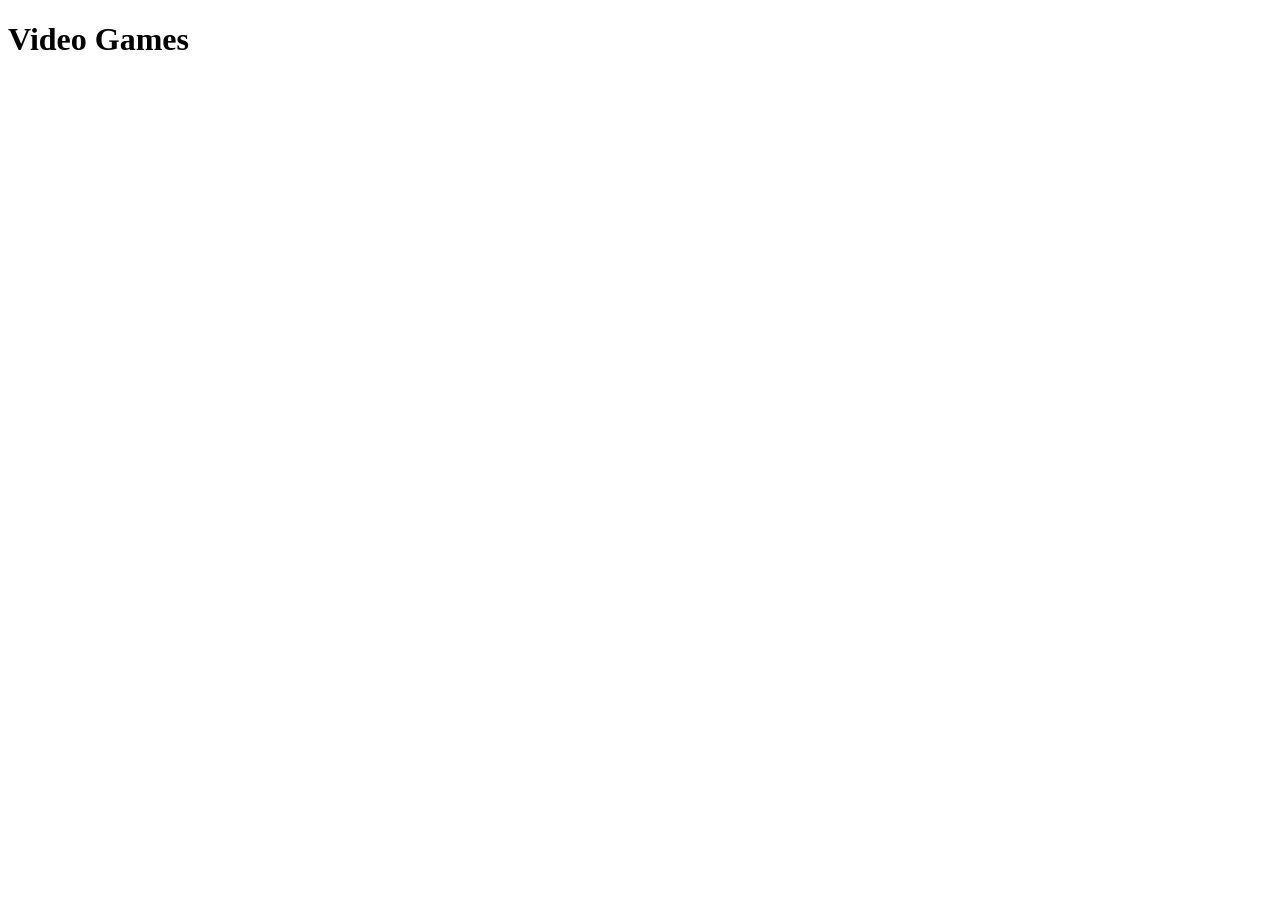
==== index.html @ c9997288 "added h1" ====
<!DOCTYPE html>
<html>
    <head>
        <title>my first Website</title>
        <!-- this is a comment, these aare useful for notes ctrl or cmd + /   -->
         <!-- these meta tags are used by the search engine  -->
        <meta name="description" content="This is my first website." />
        <meta name="author" content="Josh Rocha" />
        <meta name="keywords" content="html, css, learning" />
        <!-- this meta tag encodes my characters and is used by the browser  -->
        <meta charset="UTF-8" />
    </head>
    <body>
        <header> 
            <h1>Video Games</h1>
            <nav></nav>
        </header>
        <main></main>
        <footer></footer>
    </body>
</html>
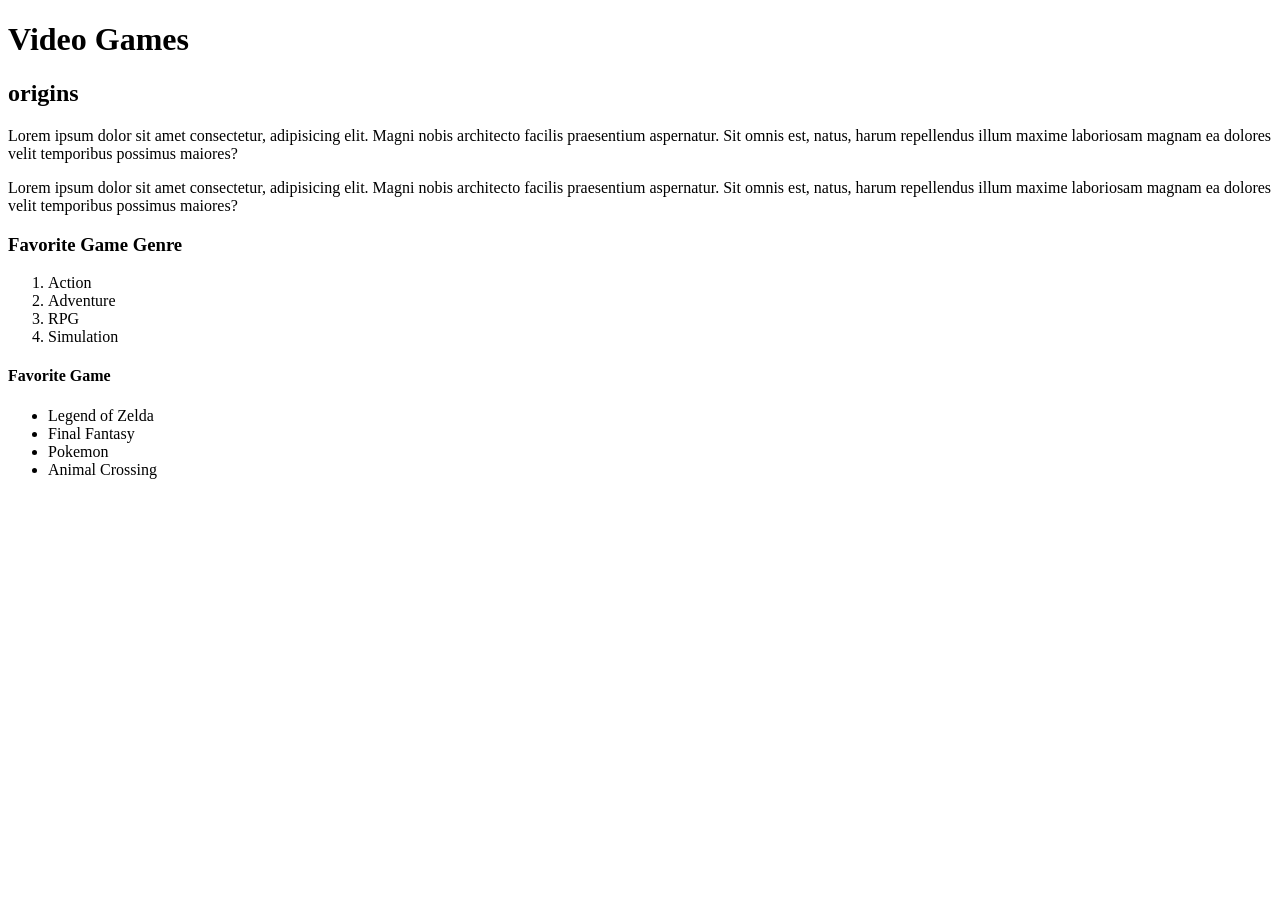
==== commit 5e01e312: "paragraphs" ====
--- a/index.html
+++ b/index.html
@@ -15,8 +15,30 @@
             <h1>Video Games</h1>
             <nav></nav>
         </header>
-        <main></main>
+        <main>
+            <section> 
+                <h2>origins</h2>
+                <p>Lorem ipsum dolor sit amet consectetur, adipisicing elit. Magni nobis architecto facilis praesentium aspernatur. Sit omnis est, natus, harum repellendus illum maxime laboriosam magnam ea dolores velit temporibus possimus maiores?</p>
+                <p>Lorem ipsum dolor sit amet consectetur, adipisicing elit. Magni nobis architecto facilis praesentium aspernatur. Sit omnis est, natus, harum repellendus illum maxime laboriosam magnam ea dolores velit temporibus possimus maiores?</p>
+            </section>
+            <section> 
+                <h3>Favorite Game Genre</h3>
+                <ol> 
+                    <li>Action</li>
+                    <li>Adventure</li>
+                    <li>RPG</li>
+                    <li>Simulation</li>
+                </ol>
+                <section> 
+                    <h4>Favorite Game</h4>
+                    <ul> 
+                        <li>Legend of Zelda</li>
+                        <li>Final Fantasy</li>
+                        <li>Pokemon</li>
+                        <li>Animal Crossing</li>
+                    </ul>
+            </section>
+        </main>
         <footer></footer>
     </body>
-</html>
-    +</html> 
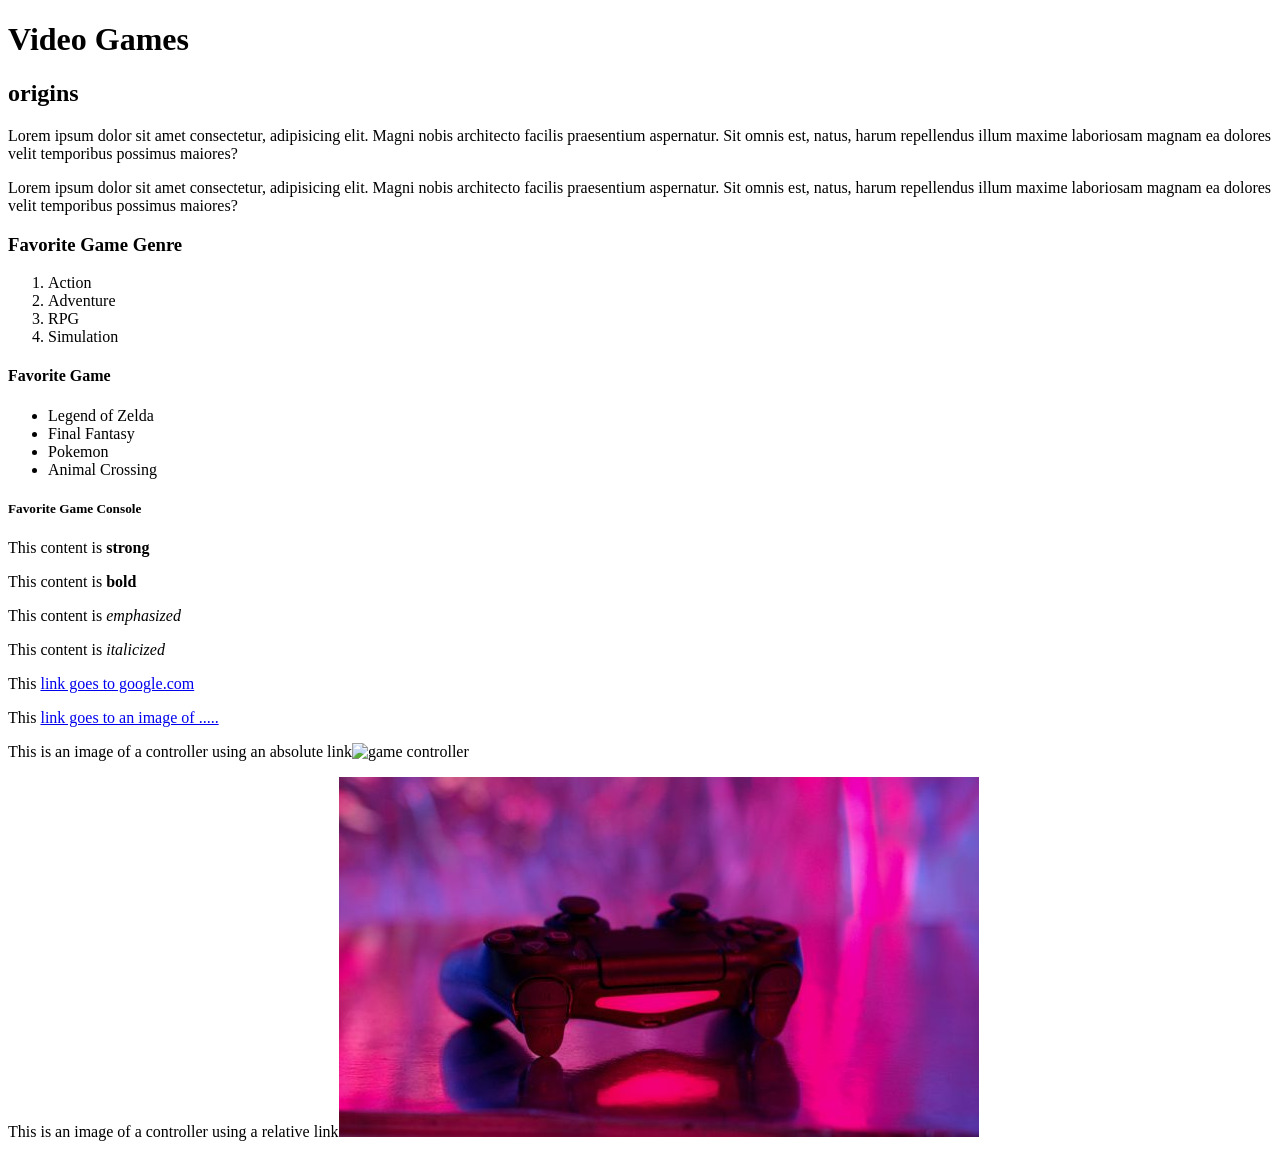
==== commit c8a8c8ca: "Finished" ====
--- a/index.html
+++ b/index.html
@@ -38,6 +38,18 @@
                         <li>Animal Crossing</li>
                     </ul>
             </section>
+            <section>
+                <h5>Favorite Game Console</h5>
+                <p>This content is <strong>strong</strong></p>
+                <p>This content is <b>bold</b></p>
+                <p>This content is <em>emphasized</em></p>
+                <p>This content is <i>italicized</i></p>
+                <p>This <a href="https://www.google.com" target="_blank">link 
+                goes to google.com</a></p>
+                <p>This <a href="https://images.pexels.com/photos/7773745/pexels-photo-7773745.jpeg" target="_blank">link goes to an image of .....</a></p>
+                <p>This is an image of a controller using an absolute link<img src="https://images.pexels.com/photos/7773745/pexels-photo-7773745.jpeg" alt="game controller" /></p>
+                <p>This is an image of a controller using a relative link<img src="images/gamecontroller.jpg" alt="game controller" /></p>
+            </section>
         </main>
         <footer></footer>
     </body>
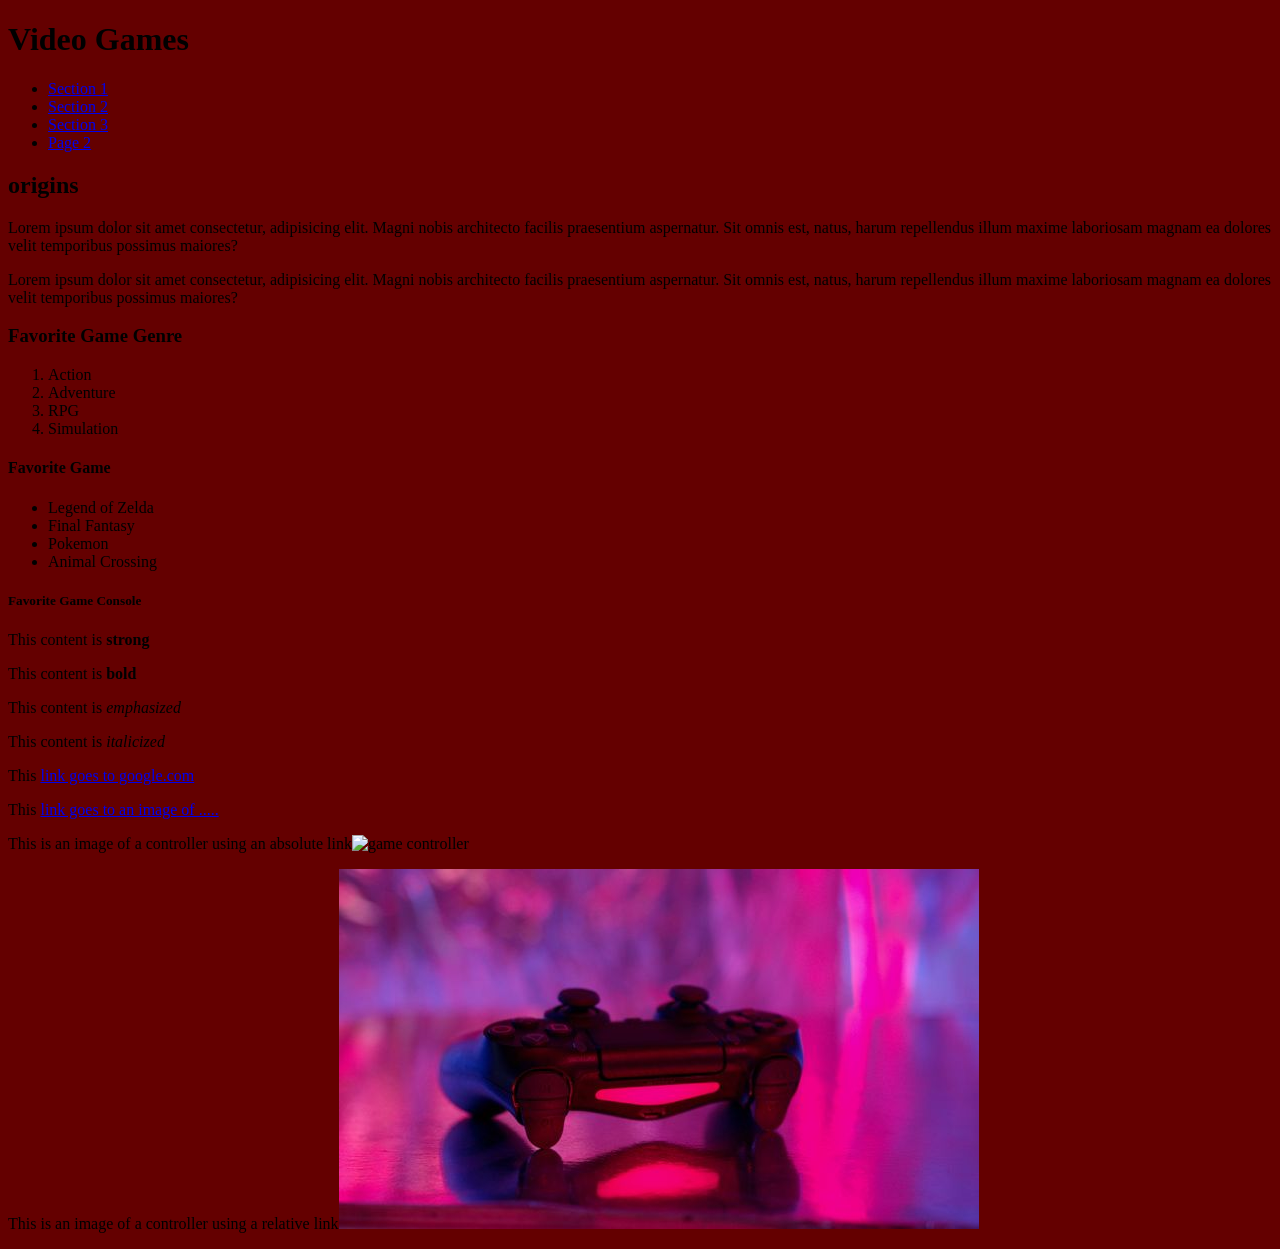
==== commit cc3c70ff: "css" ====
--- a/index.html
+++ b/index.html
@@ -9,11 +9,23 @@
         <meta name="keywords" content="html, css, learning" />
         <!-- this meta tag encodes my characters and is used by the browser  -->
         <meta charset="UTF-8" />
+        <style>
+            body {
+                background-color: gainsboro;
+            }
+        </style>
+        <link rel="stylesheet" href="css/style.css" />
     </head>
     <body>
         <header> 
             <h1>Video Games</h1>
-            <nav></nav>
+            <nav>
+                <ul>
+                    <li><a href="#section1">Section 1</a></li>
+                    <li><a href="#section2">Section 2</a></li>
+                    <li><a href="#gallery">Section 3</a></li>
+                    <li><a href="page2.html">Page 2</a></li>
+            </nav>
         </header>
         <main>
             <section> 
--- a/css/style.css
+++ b/css/style.css
@@ -0,0 +1,3 @@
+body{
+    background-color: rgba(100,0,0,1.0);
+}
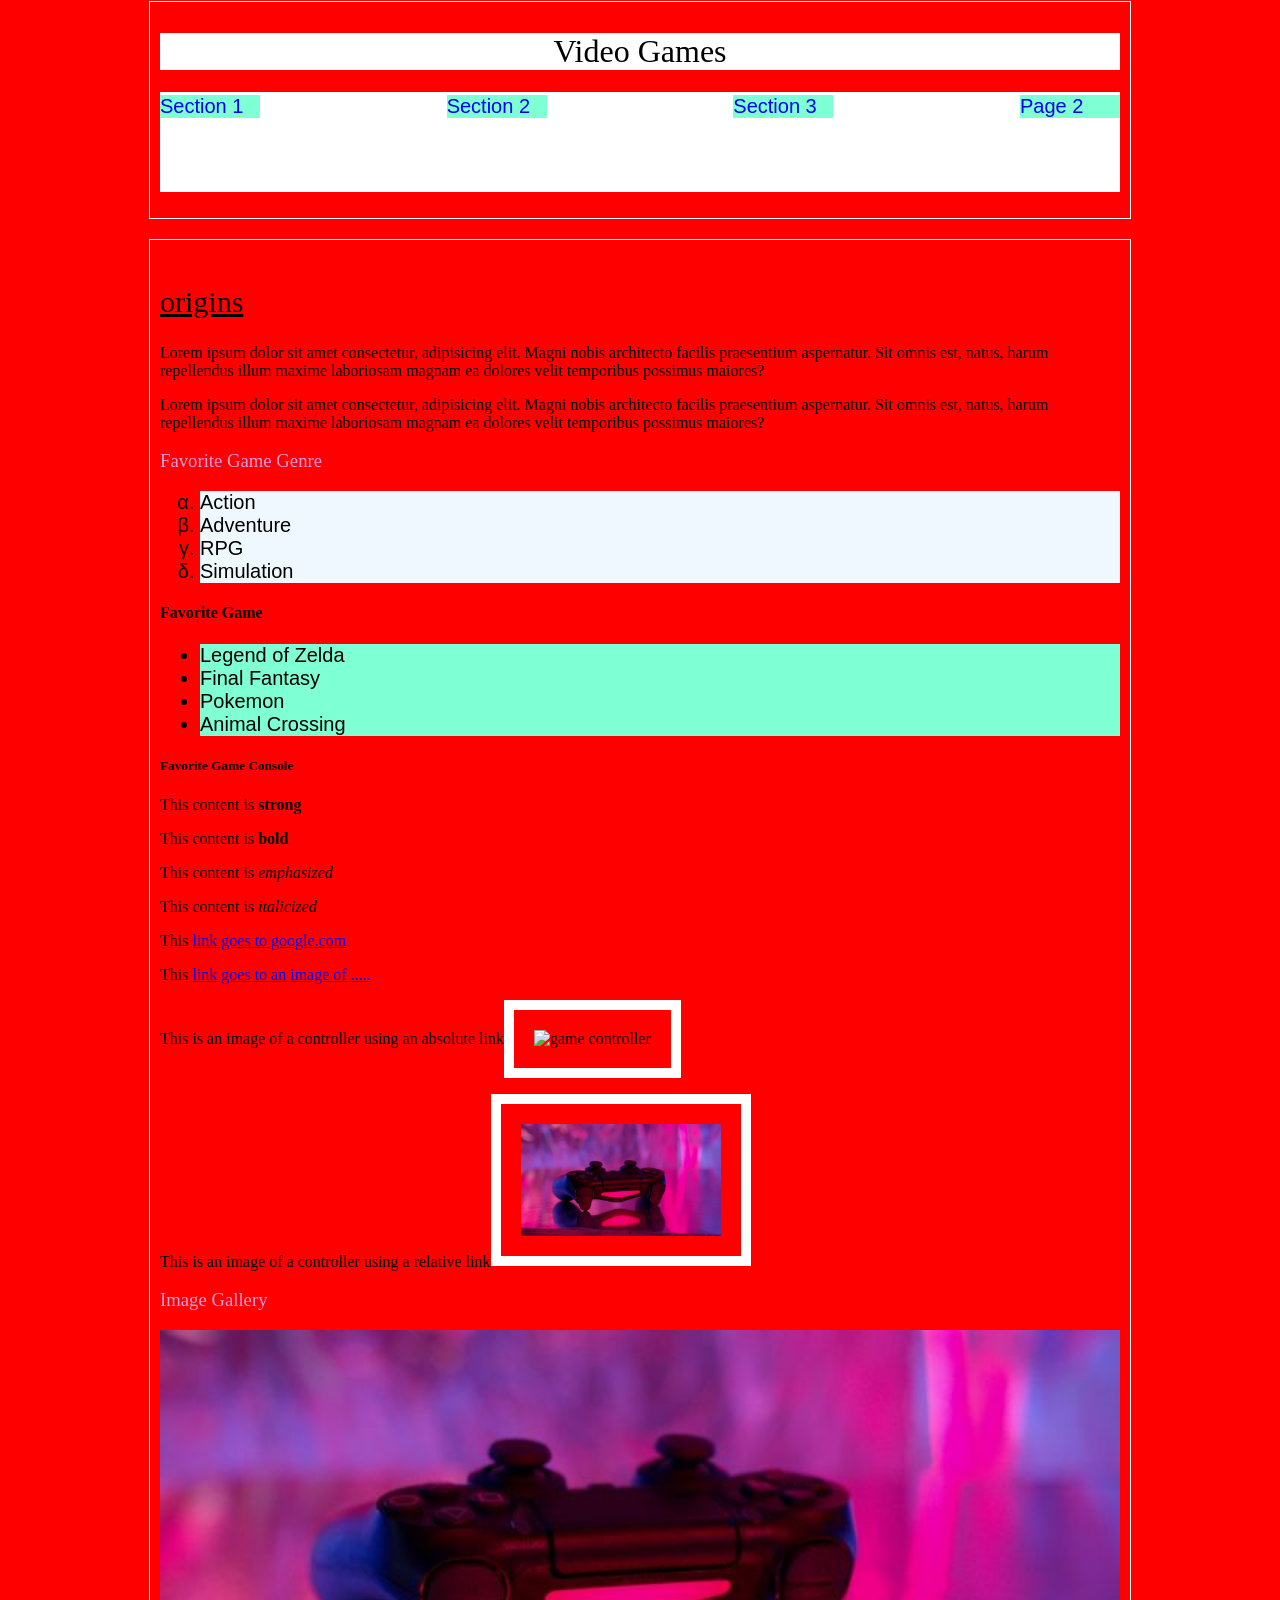
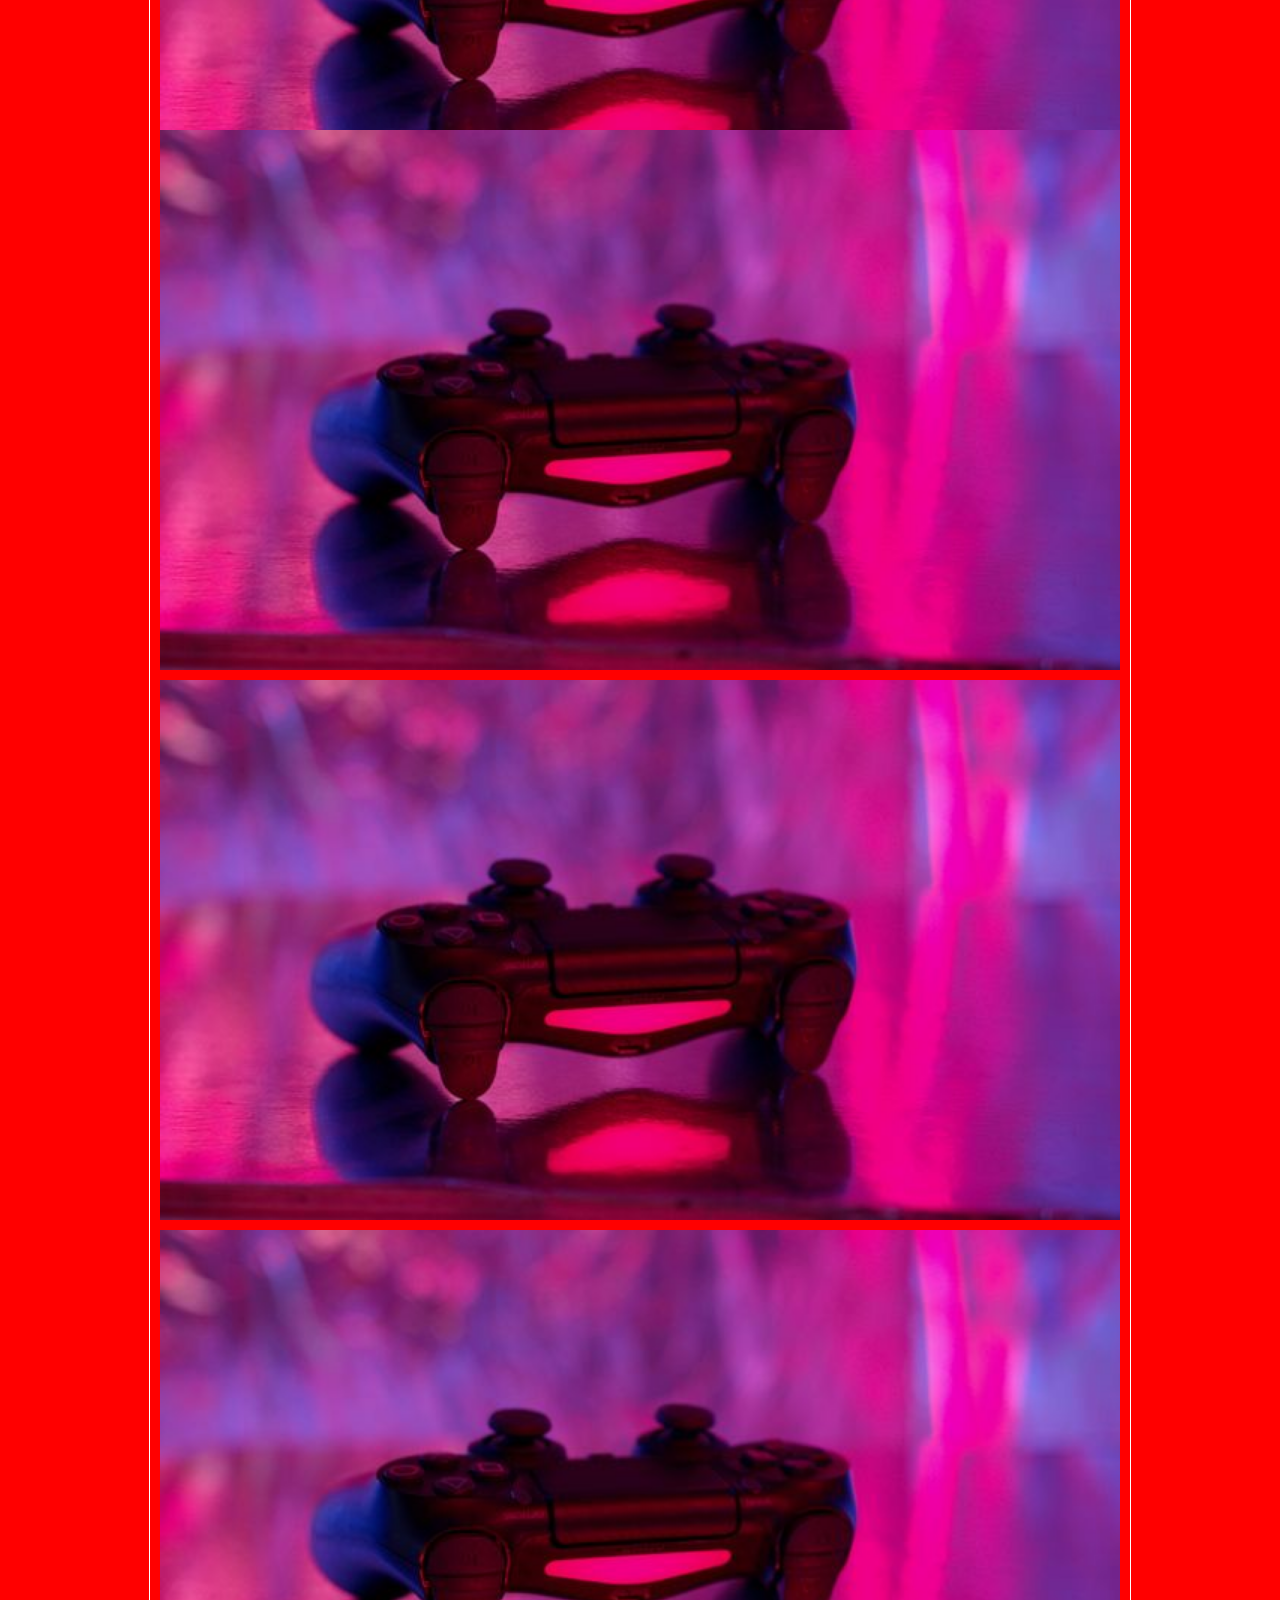
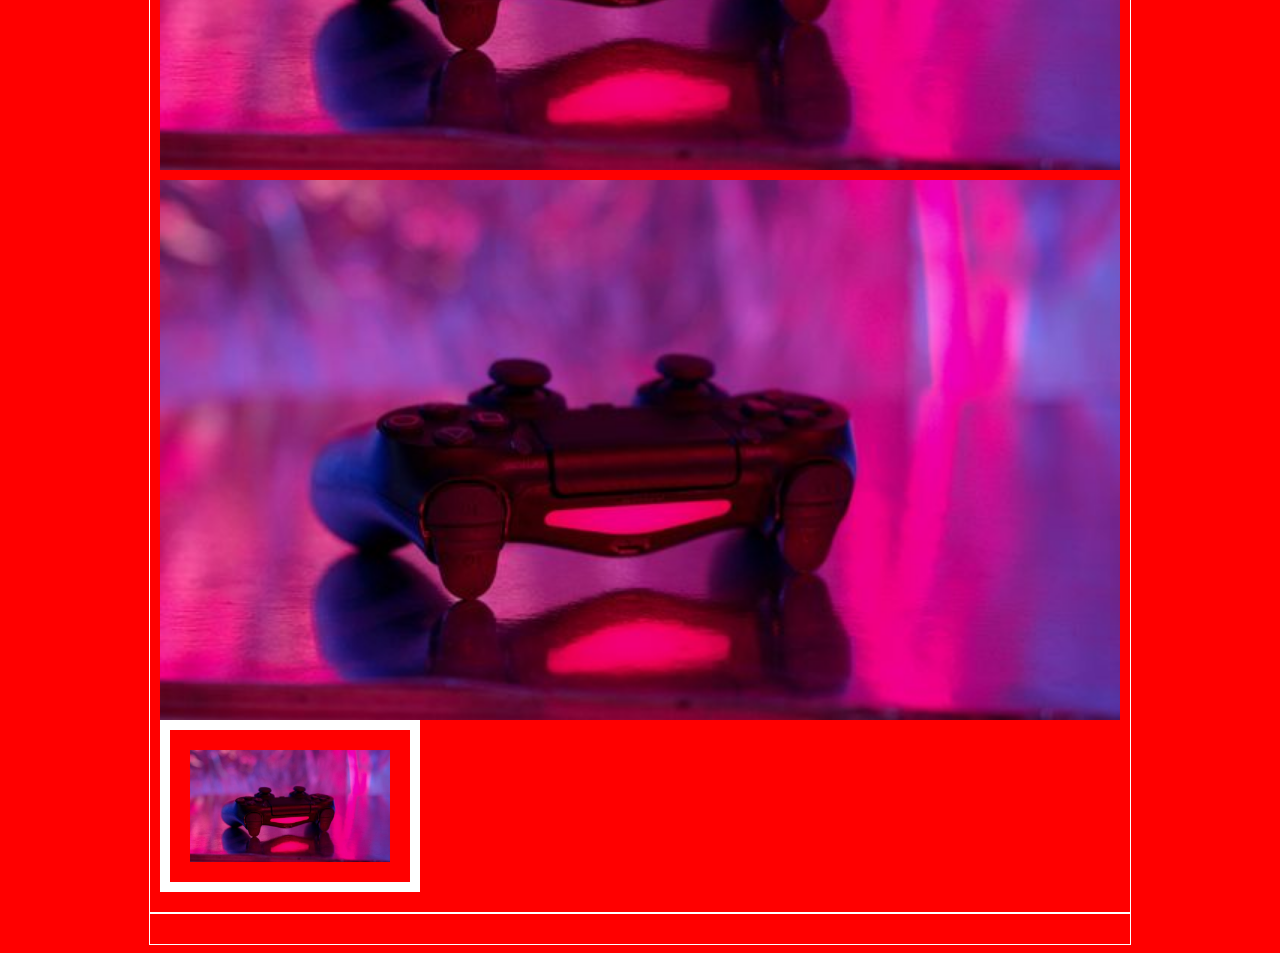
==== commit dce0baec: "image spacing" ====
--- a/index.html
+++ b/index.html
@@ -62,6 +62,20 @@
                 <p>This is an image of a controller using an absolute link<img src="https://images.pexels.com/photos/7773745/pexels-photo-7773745.jpeg" alt="game controller" /></p>
                 <p>This is an image of a controller using a relative link<img src="images/gamecontroller.jpg" alt="game controller" /></p>
             </section>
+
+            <section>
+                <h3>Image Gallery</h3>
+                <section class="bgimage"></section>
+                <section class = "imagegallery">
+                    <img src="images/gamecontroller.jpg" alt="Game 1" />
+                    <img src="images/gamecontroller.jpg" alt="Game 2" />
+                    <img src="images/gamecontroller.jpg" alt="Game 3" />
+                    <img src="images/gamecontroller.jpg" alt="Game 4" />
+                </section>
+            </section>
+            <section class="fig" caption="This is a caption for the image">
+                <img src="images/gamecontroller.jpg" alt="Game Controller" />
+            </section>
         </main>
         <footer></footer>
     </body>
--- a/css/style.css
+++ b/css/style.css
@@ -1,3 +1,152 @@
 body{
-    background-color: rgba(100,0,0,1.0);
+    background-color: rgba(255,0,0,1.0);
+}
+
+h1,h2,h3{
+    font-family: "Roboto", fantasy;
+    font-weight: 200;
+}
+h1{
+    background-color: #ffffff;
+    text-align: center;
+}
+
+h2{
+    text-decoration: underline;
+    font-size: 30px;
+}
+
+h3{
+    color: plum;
+}
+
+li{
+    font-family: sans-serif;
+    font-size: 20px;
+    background-color: aliceblue;
+
+}
+
+ul li{
+    background-color: aquamarine;
+}
+
+ol li{
+    list-style: lower-greek;
+}
+
+img{
+    width: 200px;
+   /* height: 300px;*/
+   padding: 20px;
+    /* border-width: 10px;
+    border-color: white;
+    border-style: solid;
+    border: 10px; */
+   border: 10px white solid;
+   
+}
+header{
+    width: 960px;
+    border: 1px solid white;
+    padding: 10px;
+    margin-top: -7px;
+    margin-bottom: 20px;
+    margin-left: auto;
+    margin-right: auto;
+
+}
+
+main{
+    width: 960px;
+    border: 1px solid white;
+    padding-top: 20px;
+    padding-right: 10px;
+    padding-bottom: 20px;
+    padding-left: 10px;
+    margin: 0 auto;
+}
+
+footer{
+    width: 960px;
+    height: 10px;
+    border: 1px solid white;
+    padding: 10px;
+    margin: 0 auto;
+}
+
+.incline{
+    display: inline-block;
+}
+
+nav{
+    background-color: #ffffff;
+}
+
+nav ul{
+    height: 100px;
+    margin-left: -40px;
+    display: grid;
+    grid-template-columns: 100px 100px 100px 100px;
+    grid-template-rows: 30px;
+    gap: 20px;
+    justify-content: space-between;
+    align-items: center;
+}
+
+nav ul li{
+    list-style: none;
+}
+
+nav ul li a{
+    text-decoration: none;
+}
+
+nav ul li a:hover{
+    background-color: blanchedalmond;
+}
+
+.inline{
+    display: inline-block;
+}
+
+.bgimage{
+    background-image: url(../images/gamecontroller.jpg);
+    height: 400px; 
+    background-repeat: no-repeat;
+    background-size: cover;
+    background-position: center;
+    disaplay: grid;
+    grid-template-columns: 200px;
+    grid-template-rows: 100px;
+    align-content: center;
+    justify-content: center;
+}
+
+.imagegallery{
+    display: grid;
+    gird-template-columns: 1fr 1fr 1fr 1fr;
+    grid-template-rows: auto;
+    gap: 10px;
+}
+
+.imagegallery>img{
+    width: 100%;
+    border-width: 0px;
+    padding: 0px;
+    margin: 0px;
+}
+
+.fig{
+    display: grid;
+    grid-template-columns: 1fr 1fr 1fr 1fr;
+    grid-template-rows: auto;
+    gap: 20px;
+}
+
+.group{
+    display: grid;
+    grid-template-columns: 1fr 1fr 1fr 1fr;
+    grid-template-rows: auto;
+    gap: 20px;
 }
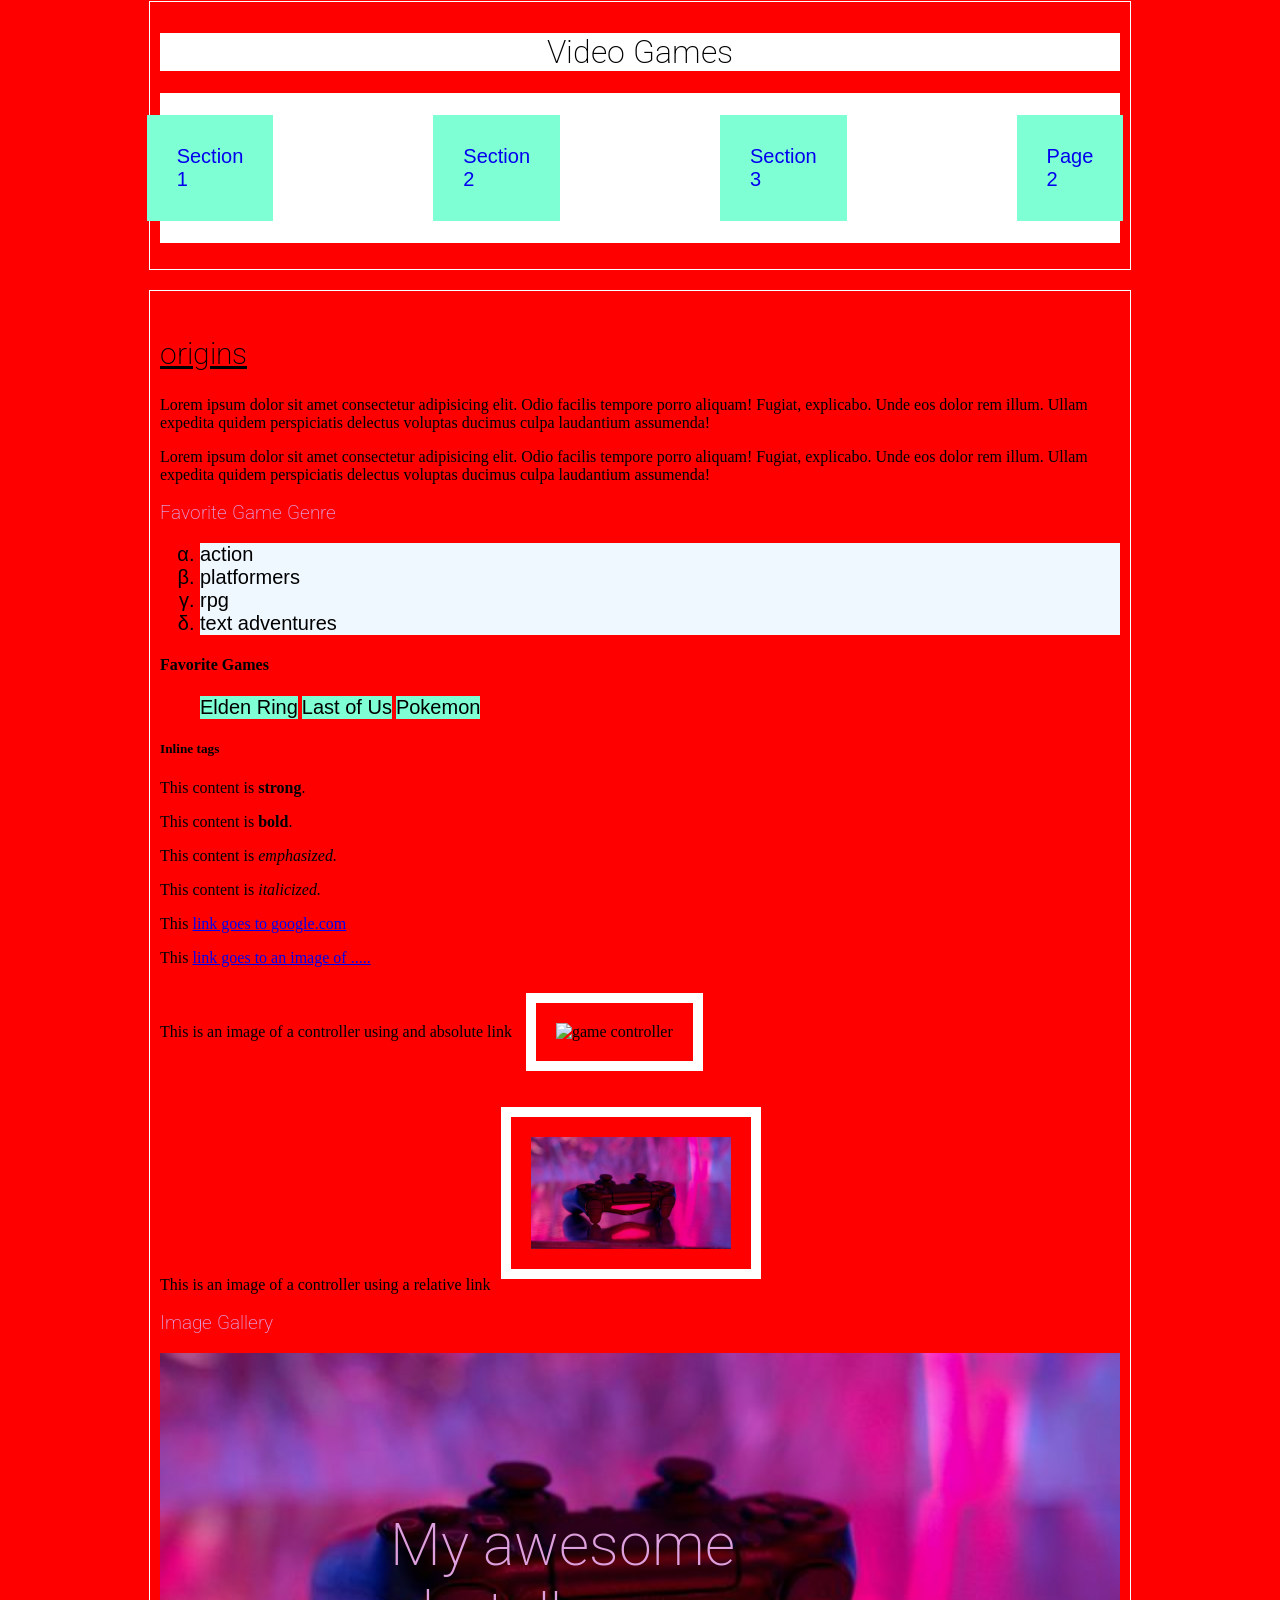
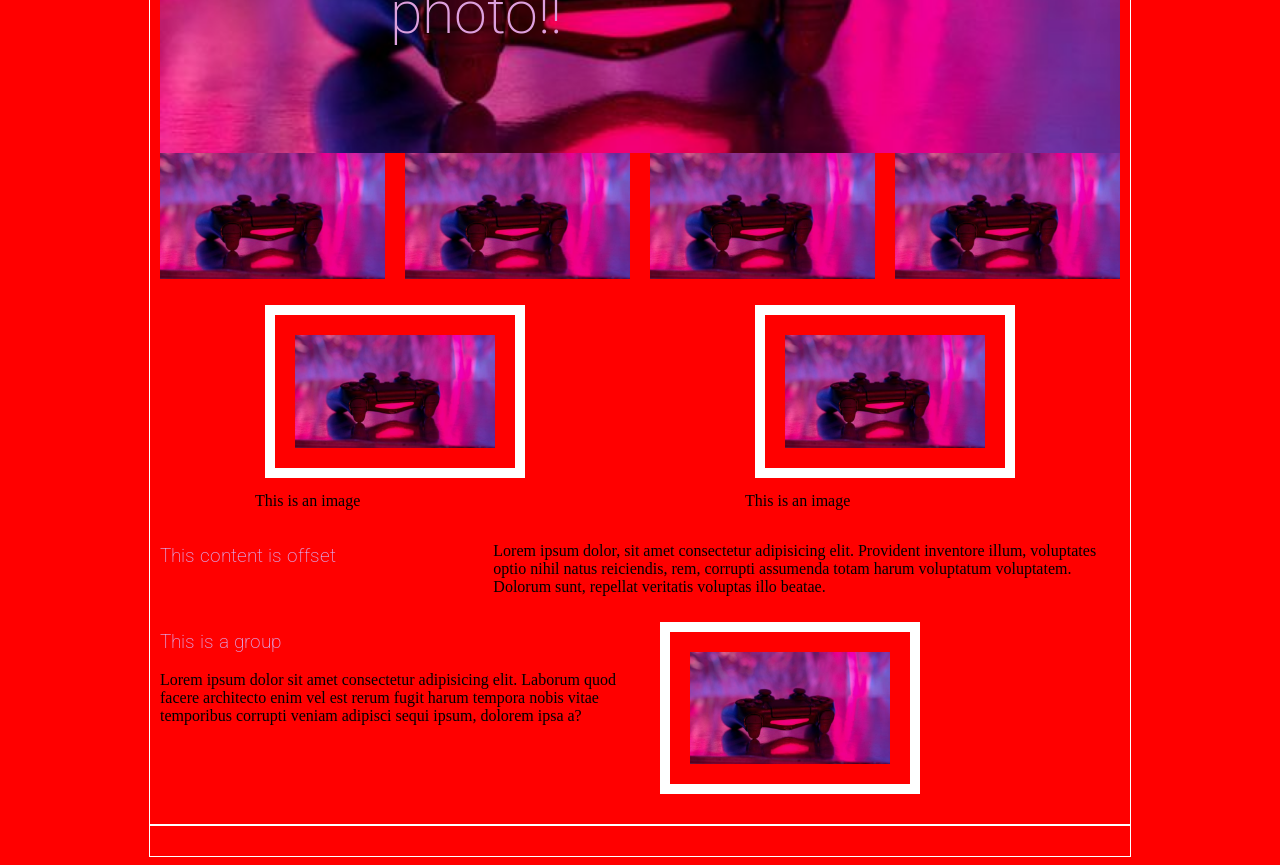
==== commit 8ba4cd95: "css update" ====
--- a/index.html
+++ b/index.html
@@ -1,23 +1,27 @@
 <!DOCTYPE html>
 <html>
     <head>
-        <title>my first Website</title>
-        <!-- this is a comment, these aare useful for notes ctrl or cmd + /   -->
-         <!-- these meta tags are used by the search engine  -->
-        <meta name="description" content="This is my first website." />
-        <meta name="author" content="Josh Rocha" />
-        <meta name="keywords" content="html, css, learning" />
-        <!-- this meta tag encodes my characters and is used by the browser  -->
-        <meta charset="UTF-8" />
+        <title>my first website</title>
+        <!-- this is a comment, these are useful for notes ctrl or cmd + /-->
+         <!-- these meta tags are used by the search engine -->
+        <meta name="description" content="This is my first website">
+        <meta name="author" content="Zevensuy Rodriguez">
+        <meta name="keywords" content="html, css, learning">
+        <!--  this meta tag encodes my characters and is used by the browser-->
+        <meta charset="UTF-8">
         <style>
-            body {
+            body{
                 background-color: gainsboro;
             }
         </style>
-        <link rel="stylesheet" href="css/style.css" />
+        <link rel="stylesheet" href="css/style.css" media="(min-width: 800px)">
+
+        <link rel="stylesheet" href="css/tablet.css" media="(min-width: 460px) and (max-width: 799px)">
+        <link rel="stylesheet" href="css/mobile.css" media="(max-width: 459px)">
+        <meta name="viewport" content="width=device-width, initial-scale=1.0" />
     </head>
     <body>
-        <header> 
+        <header>
             <h1>Video Games</h1>
             <nav>
                 <ul>
@@ -25,58 +29,79 @@
                     <li><a href="#section2">Section 2</a></li>
                     <li><a href="#gallery">Section 3</a></li>
                     <li><a href="page2.html">Page 2</a></li>
+                </ul> 
             </nav>
         </header>
         <main>
-            <section> 
+            <section id="section1">
                 <h2>origins</h2>
-                <p>Lorem ipsum dolor sit amet consectetur, adipisicing elit. Magni nobis architecto facilis praesentium aspernatur. Sit omnis est, natus, harum repellendus illum maxime laboriosam magnam ea dolores velit temporibus possimus maiores?</p>
-                <p>Lorem ipsum dolor sit amet consectetur, adipisicing elit. Magni nobis architecto facilis praesentium aspernatur. Sit omnis est, natus, harum repellendus illum maxime laboriosam magnam ea dolores velit temporibus possimus maiores?</p>
+                <p>Lorem ipsum dolor sit amet consectetur adipisicing elit. Odio facilis tempore porro aliquam! Fugiat, explicabo. Unde eos dolor rem illum. Ullam expedita quidem perspiciatis delectus voluptas ducimus culpa laudantium assumenda!</p>
+                <p>Lorem ipsum dolor sit amet consectetur adipisicing elit. Odio facilis tempore porro aliquam! Fugiat, explicabo. Unde eos dolor rem illum. Ullam expedita quidem perspiciatis delectus voluptas ducimus culpa laudantium assumenda!</p>
             </section>
-            <section> 
+            <section id="section2">
                 <h3>Favorite Game Genre</h3>
-                <ol> 
-                    <li>Action</li>
-                    <li>Adventure</li>
-                    <li>RPG</li>
-                    <li>Simulation</li>
+                <ol>
+                    <li>action</li>
+                    <li>platformers</li>
+                    <li>rpg</li>
+                    <li>text adventures</li>
                 </ol>
-                <section> 
-                    <h4>Favorite Game</h4>
-                    <ul> 
-                        <li>Legend of Zelda</li>
-                        <li>Final Fantasy</li>
-                        <li>Pokemon</li>
-                        <li>Animal Crossing</li>
-                    </ul>
             </section>
             <section>
-                <h5>Favorite Game Console</h5>
-                <p>This content is <strong>strong</strong></p>
-                <p>This content is <b>bold</b></p>
-                <p>This content is <em>emphasized</em></p>
-                <p>This content is <i>italicized</i></p>
-                <p>This <a href="https://www.google.com" target="_blank">link 
-                goes to google.com</a></p>
+                <h4>Favorite Games</h4>
+                <ul>
+                    <li class="inline">Elden Ring</li>
+                    <li class="inline">Last of Us</li>
+                    <li class="inline">Pokemon</li>
+                </ul>
+            </section>
+            <section id="gallery">
+                <h5>Inline tags</h5>
+                <p>This content is <strong>strong</strong>.</p>
+                <p>This content is <b>bold</b>.</p>
+                <p>This content is <em>emphasized.</em></p>
+                <p>This content is <i>italicized.</i></p>
+                <p>This <a href="http://www.google.com" target="_blank">link goes to google.com</a></p>
                 <p>This <a href="https://images.pexels.com/photos/7773745/pexels-photo-7773745.jpeg" target="_blank">link goes to an image of .....</a></p>
-                <p>This is an image of a controller using an absolute link<img src="https://images.pexels.com/photos/7773745/pexels-photo-7773745.jpeg" alt="game controller" /></p>
-                <p>This is an image of a controller using a relative link<img src="images/gamecontroller.jpg" alt="game controller" /></p>
+                <p>This is an image of a controller using and absolute link <img src="https://images.pexels.com/photos/7773745/pexels-photo-7773745.jpeg" alt="game controller"></p>
+                <p>This is an image of a controller using a relative link<img src="images/gamecontroller.jpg" alt="game controller"></p>
             </section>
 
             <section>
                 <h3>Image Gallery</h3>
-                <section class="bgimage"></section>
-                <section class = "imagegallery">
-                    <img src="images/gamecontroller.jpg" alt="Game 1" />
-                    <img src="images/gamecontroller.jpg" alt="Game 2" />
-                    <img src="images/gamecontroller.jpg" alt="Game 3" />
-                    <img src="images/gamecontroller.jpg" alt="Game 4" />
+                <section class="bgimage">
+                    <h3>My awesome photo!!</h3>
+                </section>
+                <section class="imagegallery">
+                    <img src="images/gamecontroller.jpg" alt="game controller">
+                    <img src="images/gamecontroller.jpg" alt="game controller">
+                    <img src="images/gamecontroller.jpg" alt="game controller">
+                    <img src="images/gamecontroller.jpg" alt="game controller">
                 </section>
             </section>
-            <section class="fig" caption="This is a caption for the image">
-                <img src="images/gamecontroller.jpg" alt="Game Controller" />
+            <section class="fig">
+                <figure>
+                    <img src="images/gamecontroller.jpg" alt="game controller">
+                    <figcaption>This is an image</figcaption>
+                </figure>
+                <figure>
+                    <img src="images/gamecontroller.jpg" alt="game controller">
+                    <figcaption>This is an image</figcaption>
+                </figure>
+            </section>
+            <section class="offset">
+                <h3>This content is offset</h3>
+                <p>Lorem ipsum dolor, sit amet consectetur adipisicing elit. Provident inventore illum, voluptates optio nihil natus reiciendis, rem, corrupti assumenda totam harum voluptatum voluptatem. Dolorum sunt, repellat veritatis voluptas illo beatae.</p>
+            </section>
+            <section class="grouping">
+                <div>
+                    <h3>This is a group</h3>
+                    <p>Lorem ipsum dolor sit amet consectetur adipisicing elit. Laborum quod facere architecto enim vel est rerum fugit harum tempora nobis vitae temporibus corrupti veniam adipisci sequi ipsum, dolorem ipsa a?</p>
+                </div>
+                <img src="images/gamecontroller.jpg" alt="game controller">
             </section>
         </main>
         <footer></footer>
+
     </body>
-</html> +</html>
--- a/css/style.css
+++ b/css/style.css
@@ -1,3 +1,5 @@
+@import url('https://fonts.googleapis.com/css2?family=Roboto:ital,wght@0,100..900;1,100..900&display=swap');
+
 body{
     background-color: rgba(255,0,0,1.0);
 }
@@ -6,6 +8,7 @@
     font-family: "Roboto", fantasy;
     font-weight: 200;
 }
+
 h1{
     background-color: #ffffff;
     text-align: center;
@@ -24,7 +27,7 @@
     font-family: sans-serif;
     font-size: 20px;
     background-color: aliceblue;
-
+    
 }
 
 ul li{
@@ -37,97 +40,110 @@
 
 img{
     width: 200px;
-   /* height: 300px;*/
-   padding: 20px;
+    /* height: 300px; */
+    padding: 20px;
     /* border-width: 10px;
     border-color: white;
-    border-style: solid;
-    border: 10px; */
-   border: 10px white solid;
-   
+    border-style: solid; */
+    border: 10px white solid;
+    margin-top: 10px;
+    margin-right: 10px;
+    margin-bottom: 10px;
+    margin-left: 10px;
 }
+
 header{
     width: 960px;
-    border: 1px solid white;
+    border: 1px white solid;
     padding: 10px;
     margin-top: -7px;
     margin-bottom: 20px;
     margin-left: auto;
     margin-right: auto;
-
 }
 
 main{
     width: 960px;
-    border: 1px solid white;
+    border: 1px white solid;
     padding-top: 20px;
     padding-right: 10px;
     padding-bottom: 20px;
     padding-left: 10px;
-    margin: 0 auto;
+    margin: 0 auto; /* top and bottom 0 and left and right auto */
+
+
 }
 
 footer{
     width: 960px;
     height: 10px;
-    border: 1px solid white;
+    border: 1px white solid;
     padding: 10px;
     margin: 0 auto;
-}
 
-.incline{
-    display: inline-block;
+
+
 }
 
 nav{
     background-color: #ffffff;
+
 }
 
 nav ul{
-    height: 100px;
-    margin-left: -40px;
+    height: 150px;
+
+    margin-left: -40px; /* adjustment for ul tab */
     display: grid;
     grid-template-columns: 100px 100px 100px 100px;
-    grid-template-rows: 30px;
+    grid-template-rows: 50px;
     gap: 20px;
     justify-content: space-between;
+    align-content: center;
     align-items: center;
+    justify-items: center;
 }
 
 nav ul li{
     list-style: none;
+    padding: 30px;
 }
 
 nav ul li a{
     text-decoration: none;
 }
+nav ul li a:hover{
+    text-decoration:line-through;
+}
 
-nav ul li a:hover{
+nav ul li:hover{
     background-color: blanchedalmond;
 }
 
 .inline{
     display: inline-block;
+    
 }
 
 .bgimage{
-    background-image: url(../images/gamecontroller.jpg);
-    height: 400px; 
-    background-repeat: no-repeat;
+    background-image: url("../images/gamecontroller.jpg");
+    height: 400px;
+    background-repeat: no-repeat; 
     background-size: cover;
     background-position: center;
-    disaplay: grid;
-    grid-template-columns: 200px;
-    grid-template-rows: 100px;
+    display: grid;
+    grid-template-columns: 500px;
+    grid-template-rows: 200px;
     align-content: center;
     justify-content: center;
+    font-size: 50px;
 }
 
 .imagegallery{
     display: grid;
-    gird-template-columns: 1fr 1fr 1fr 1fr;
+    grid-template-columns: 1fr 1fr 1fr 1fr;
     grid-template-rows: auto;
-    gap: 10px;
+    gap: 20px;
 }
 
 .imagegallery>img{
@@ -139,14 +155,22 @@
 
 .fig{
     display: grid;
-    grid-template-columns: 1fr 1fr 1fr 1fr;
+    grid-template-columns: 1fr 1fr;
+    grid-template-rows: auto;
+    gap: 20px;
+    justify-items: center;
+}
+
+.offset{
+    display: grid;
+    grid-template-columns: 1fr 2fr;
     grid-template-rows: auto;
     gap: 20px;
 }
 
-.group{
+.grouping{
     display: grid;
-    grid-template-columns: 1fr 1fr 1fr 1fr;
+    grid-template-columns: 1fr 1fr;
     grid-template-rows: auto;
     gap: 20px;
 }
--- a/css/tablet.css
+++ b/css/tablet.css
@@ -0,0 +1,5 @@
+@import url(style.css);
+
+header, main, footer{
+    width: 700px;
+}
--- a/css/mobile.css
+++ b/css/mobile.css
@@ -0,0 +1,25 @@
+@import url(style.css);
+
+header, main, footer{
+    width: 360px;
+}
+
+nav ul{
+    grid-template-rows: auto auto auto auto;
+    grid-template-columns: 1fr;
+    height: auto;
+}
+
+nav ul li{
+        width: 100%;
+
+}
+
+.imagegallery{
+    grid-template-rows: 1fr 1fr 1fr 1fr;
+    grid-template-columns: auto;
+}
+
+.imagegallery img{
+    width: 100%;
+}
